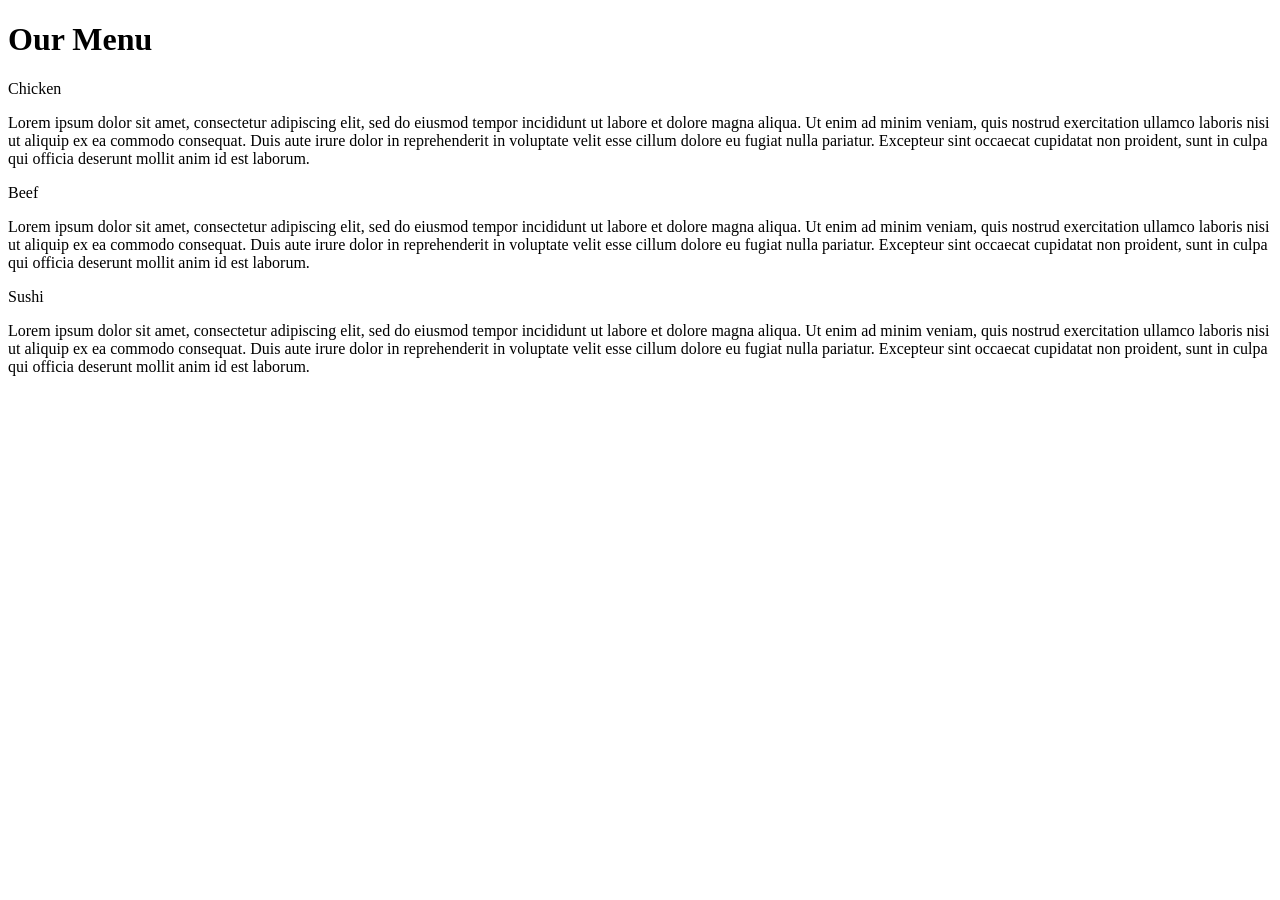
==== index.html @ ca142331 "Create index.html" ====
<!doctype html>
<html>
<head>
<link rel="stylesheet" type="text/css" href="module2-solution.css">
<meta charset="utf-8">
<meta name='viewport' content='width=device-width, initial-scale=1'>
<title>Module 2 solution</title>
</head>
<body>
<h1>Our Menu</h1>
<div class='row'>
  <div class='col-lg-4 col-md-6 sx-12'>
    <div class='section'>
      <span id='t1'>Chicken</span>
        <p>Lorem ipsum dolor sit amet, consectetur adipiscing elit, sed do eiusmod tempor incididunt ut labore et dolore magna aliqua. Ut enim ad minim veniam, quis nostrud exercitation ullamco laboris nisi ut aliquip ex ea commodo consequat. Duis aute irure dolor in reprehenderit in voluptate velit esse cillum dolore eu fugiat nulla pariatur. Excepteur sint occaecat cupidatat non proident, sunt in culpa qui officia deserunt mollit anim id est laborum.</p>
    </div>
  </div>
  <div class='col-lg-4 col-md-6 sx-12'>
    <div class='section'>
      <span id='t2'>Beef</span>
        <p>Lorem ipsum dolor sit amet, consectetur adipiscing elit, sed do eiusmod tempor incididunt ut labore et dolore magna aliqua. Ut enim ad minim veniam, quis nostrud exercitation ullamco laboris nisi ut aliquip ex ea commodo consequat. Duis aute irure dolor in reprehenderit in voluptate velit esse cillum dolore eu fugiat nulla pariatur. Excepteur sint occaecat cupidatat non proident, sunt in culpa qui officia deserunt mollit anim id est laborum.</p>
    </div>
  </div>
  <div class='col-lg-4 col-md-12 sx-12'>
    <div class='section'>
      <span id='t3'>Sushi</span>
        <p>Lorem ipsum dolor sit amet, consectetur adipiscing elit, sed do eiusmod tempor incididunt ut labore et dolore magna aliqua. Ut enim ad minim veniam, quis nostrud exercitation ullamco laboris nisi ut aliquip ex ea commodo consequat. Duis aute irure dolor in reprehenderit in voluptate velit esse cillum dolore eu fugiat nulla pariatur. Excepteur sint occaecat cupidatat non proident, sunt in culpa qui officia deserunt mollit anim id est laborum.</p>
    </div>
  </div>
</div>
</body>
</html>
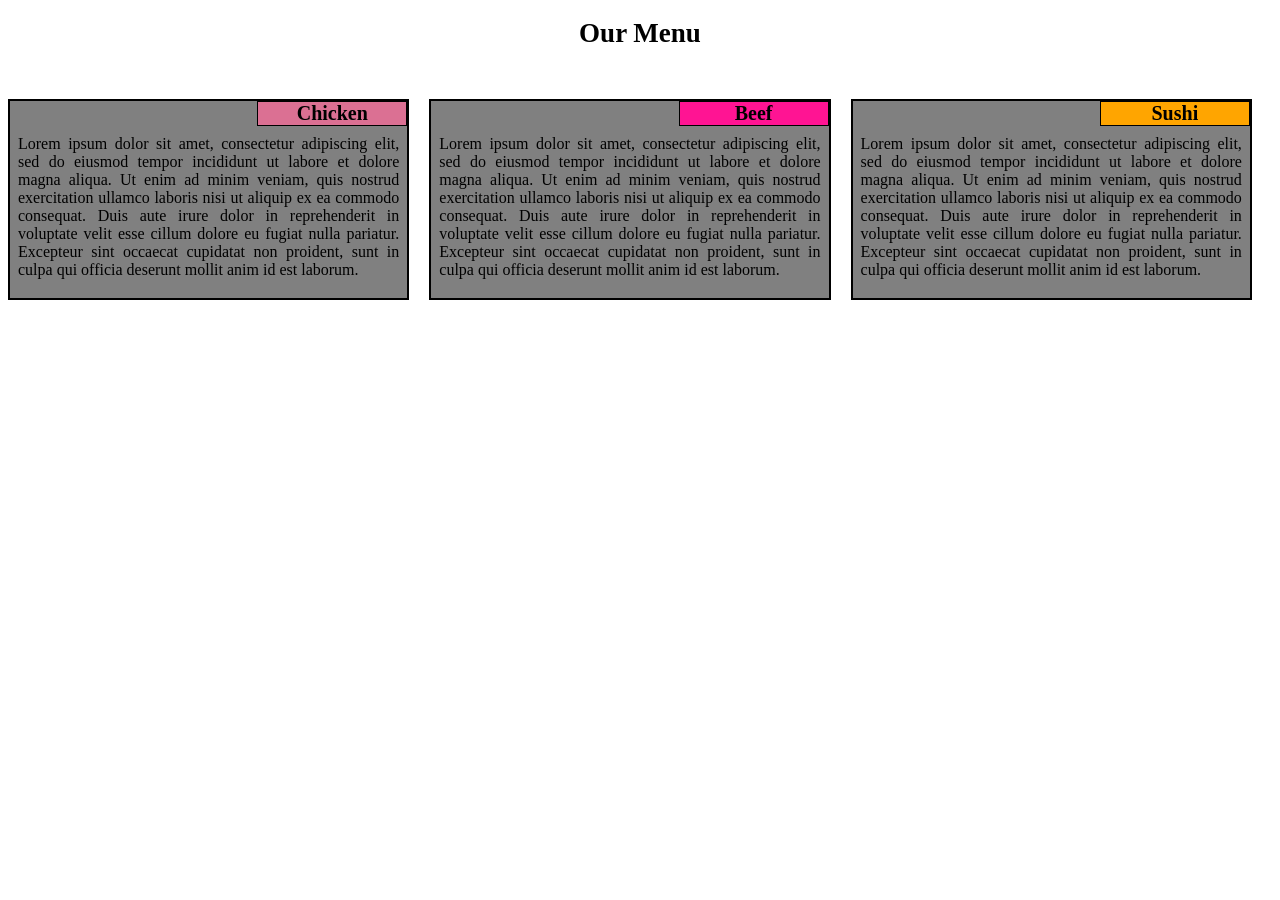
==== commit f6611716: "Update index.html" ====
--- a/index.html
+++ b/index.html
@@ -1,7 +1,7 @@
 <!doctype html>
 <html>
 <head>
-<link rel="stylesheet" type="text/css" href="module2-solution.css">
+<link rel="stylesheet" type="text/css" href="module2solution.css">
 <meta charset="utf-8">
 <meta name='viewport' content='width=device-width, initial-scale=1'>
 <title>Module 2 solution</title>
--- a/module2solution.css
+++ b/module2solution.css
@@ -0,0 +1,83 @@
+* {
+  box-sizing: border-box;
+}
+
+h1 {
+  font-size: 27px;
+  font-family: fantasy;
+  text-align: center;
+  color: black;
+  margin-bottom: 30px;
+}
+
+p {
+  padding: 15px 5px 0px 5px;
+  font-family: fantasy;
+  font-size: 16px;
+  position: relative;
+}
+
+.section { 
+  background-color: grey;
+    border: 2px solid black;
+    margin-top: 20px; 
+    margin-right: 20px; 
+    padding: 3px;
+    text-align: justify;
+    position: relative;
+ }
+
+span {
+  font-size: 20px;
+  width: 150px;
+  border: 1px solid black;
+  font-weight: bold;
+  text-align: center;
+  float: right; top :0; right: 0; margin: 0;
+  position: absolute;
+}
+#t1 {
+  background-color: palevioletred;
+}
+#t2 {
+  background-color: deeppink;
+}
+#t3 {
+  background-color: orange;
+}
+
+
+.row {
+  width: 100%;
+}
+
+/* Desktop view */
+
+@media (min-width: 992px) {
+ 
+  .col-lg-4 {
+    width: 33.33%;
+    float: left;
+  }
+}
+
+/* Tablet view */
+@media (min-width: 768px) and (max-width: 991px) {
+ 
+  .col-md-6 {
+    width: 50%;
+    float: left;
+  }
+  .col-md-12 {
+    width: 100%;
+    float: left;
+  }
+}
+/* Mobile view */
+@media (max-width: 767px)  {
+  
+  .col-sm-12 {
+    float: left;
+    width: 100%;
+  }
+}
